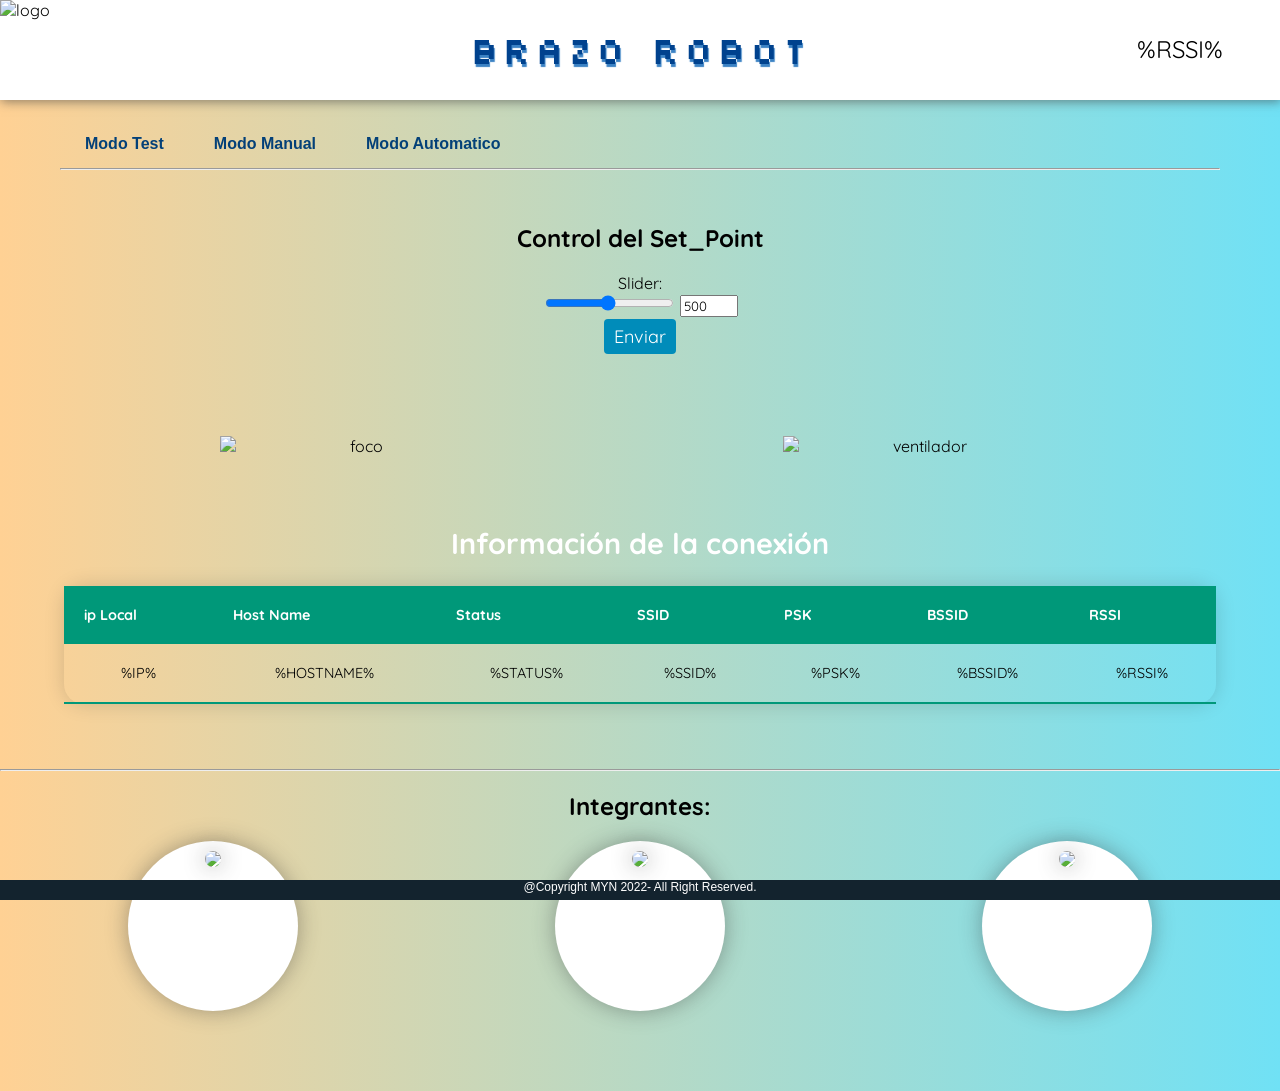
==== data/automatico.html @ e36b6498 "First commit" ====
<!DOCTYPE html>
<html>
  <head>
    <title>LAB 11 | Brazo Robot</title>
    <meta http-equiv="Content-Type" content="text/html;charset=UTF-8">
    <meta name="viewport" content="width=device-width, initial-scale=1">
    <link rel="icon" type="image/png" href="icon.png">
    <link rel="stylesheet" href="https://use.fontawesome.com/releases/v5.7.2/css/all.css" integrity="sha384-fnmOCqbTlWIlj8LyTjo7mOUStjsKC4pOpQbqyi7RrhN7udi9RwhKkMHpvLbHG9Sr" crossorigin="anonymous">
    <link rel="stylesheet" type="text/css" href="index.css">
    <script src="https://code.highcharts.com/highcharts.js"></script>
  </head>
  <body>
    <!--Titulo y conexión WiFi-->
    <header>
      <img src="https://raw.githubusercontent.com/MicaelaGordillo/IOT_2/main/EjemploST_3/images/logo/myn.png" alt="logo">
      <h1 style="z-index: 100; background-color:white;">BRAZO ROBOT</h1>
      <div id="contenedor" style="display: grid;position: absolute; top: 10px;right: 0; width: 200px;">
        <img id="imgPotencia" src="" alt="">
        <p id="valorPotencia">%RSSI%</p>
      </div>
    </header>
    <div style="height: 120px;"></div>

    <!--Menú de navegacion-->
    <div class="menu_superior" style="margin: 0px 60px;">
        <nav>
            <ul>
              <li class="izquierda"><a href="index.html">Modo Test</a></li>
              <li class="izquierda"><a href="manual.html">Modo Manual</a></li>
              <li class="izquierda"><a href="automatico.html">Modo Automatico</a></li>
            </ul>
        </nav>
        <hr>
    </div>
    <div style="height: 25px;"></div>

    <!--Contenido-->
    <div style="display:grid; gap: 40px;">
      <div>
        <center>
          <h2>Control del Set_Point</h2>
          <form action="/SLIDER" method="post">
            Slider:<br>
            <input type="range" id="pwmInput" name="pwmValue" min="0" max="1023" value="500" onchange="updateTextInput(this.value, 'pwmInput', 'textInput')" >
            <input type="number" id="textInput" onchange="updateTextInput(this.value, 'pwmInput', 'textInput')" value="500" style="width:50px">
            <br><button type="submit" value="Submit" onclick="setSetPoint()">Enviar</button>
          </form>
        </center>
      </div>
      <!--Gráfica-->
      <center>
        <div style="min-width: 310px; max-width: 800px;">
          <div id="sensor-LM35" class="container"></div>
        </div>
      </center>
      <!-- Imagenes -->
      <div style="display: grid; grid-template-columns: 45% 45%; gap: 10%; margin: 0px 10vw; margin-bottom: 50px;">
        <div style="display: flex; justify-content: center; align-items: center;">
            <img id="img-foco" src="https://raw.githubusercontent.com/MicaelaGordillo/images_IoT/main/intensidad_foco/intensidad5.png" alt="foco" width="60%">
        </div>
        <div style="display: flex; justify-content: center; align-items: center;">
            <img id="img-ventilador" src="https://raw.githubusercontent.com/MicaelaGordillo/images_IoT/main/ventilador/ventilador.jpg" alt="ventilador" width="60%">
        </div>
      </div>
    </div>
    
    
    <!--Tabla de información de la conexión-->
    <div>
        <center>
        <h1>Información de la conexión</h1> 
        <div style='width: 90vw; transition: 1s;' class='ampliacion'>
        <table class="styled-table">
          <thead>
          <tr><th style=' padding: 20px;'>ip Local</th><th style=' padding: 20px; '>Host Name</th><th style=' padding: 20px; '>Status</th><th style=' padding: 20px; '>SSID</th><th style=' padding: 20px; '>PSK</th><th style=' padding: 20px; '>BSSID</th><th style=' padding: 20px; '>RSSI</th></tr>
          </thead>
          <tr>
          <td style='padding: 20px;text-align: center;'class='changecolor'>
            %IP%  
          </td>
          <td style='padding: 20px;text-align: center;'class='changecolor'>
            %HOSTNAME%
          </td>
          <td style='padding: 20px;text-align: center;'class='changecolor'>
            %STATUS%
          </td>
          <td style='padding: 20px;text-align: center;'class='changecolor'>
            %SSID%
          </td>
          <td style='padding: 20px;text-align: center;'class='changecolor'>
            %PSK% 
          </td>
          <td style='padding: 20px;text-align: center;'class='changecolor'>
            %BSSID%  
          </td>
          <td style='padding: 20px;text-align: center;'class='changecolor' id="valorRSSI">
            %RSSI%
          </td> 
          </tr>
        </table>
      </div>
      </center>
    </div>
    <br><br>

    <!--Logo pinguino-->
    <img id="piplup" src="https://raw.githubusercontent.com/MicaelaGordillo/IOT_2/main/EjemploST_3/images/logo/piplup.png" alt="">
    
    <!--Pie de página-->
    <footer>
      @Copyright MYN 2022- All Right Reserved.
    </footer>
    <hr>
    
    <!-- Fotitos de los integrantes y su información -->
    <center><h2>Integrantes:</h2></center>     
    <div style="display: flex;">
        <!-- Yamil -->
        <div class="profile-card yamil" style="margin: 0 auto;">
            <div class="img">
                <img src="https://raw.githubusercontent.com/MicaelaGordillo/IOT_2/main/EjemploST_3/images/fotos/yamilPFP.jpeg">
            </div>
            <div class="caption">
                <h3>Yamil Barrientos</h3>
                <p>Estudiante</p>
            </div>
        </div>
        <!-- Mica -->
        <div class="profile-card mica" style="margin: 0 auto;">
            <div class="img">
                <img src="https://raw.githubusercontent.com/MicaelaGordillo/IOT_2/main/EjemploST_3/images/fotos/micaPFP.jpeg">
            </div>
            <div class="caption">
                <h3>Micaela Gordillo</h3>
                <p>Estudiante</p>
            </div>
        </div>
        <!-- Nao -->
        <div class="profile-card" style="margin: 0 auto;">
            <div class="img">
                <img src="https://raw.githubusercontent.com/MicaelaGordillo/IOT_2/main/EjemploST_3/images/fotos/IMG_20210715_162333.jpg">
            </div>
            <div class="caption">
                <h3>Naomi Tacachira</h3>
                <p>Estudiante</p>
            </div>
        </div>
    </div>
    <!-- Espacios -->
    <br><br><br><br>
    <script>
      /*Gráfica para el sensor LM35*/
      var sensorLM35 = new Highcharts.Chart({
          chart:{ 
              renderTo:'sensor-LM35' 
          },
          title: { 
              text: 'Sensor LM35' 
          },
          series: [{
            showInLegend: false,
            data: []
          }],
          plotOptions: {
            line: { animation: false,
              dataLabels: { enabled: true }
            },
            series: { color: '#18009c' }
          },
          xAxis: {
            type: 'datetime',
            dateTimeLabelFormats: { second:'%S' }
          },
          yAxis: {
            title: { text: 'Datos del Sensor LM35' }
          },
          credits: { enabled: false }
      });
      /*Función para pedir el valor del sensor LM35 cada 1 segundo*/
      setInterval(function () {
          var xhttp = new XMLHttpRequest();
          xhttp.onreadystatechange = function() {
              if (this.readyState == 4 && this.status == 200) {
                  var x = (new Date()).getTime(), y = parseFloat(this.responseText);
                  console.log(this.responseText);
                  if(sensorLM35.series[0].data.length > 40) {
                      sensorLM35.series[0].addPoint([x, y], true, true, true);
                  } else {
                      sensorLM35.series[0].addPoint([x, y], true, false, true);
                  }
              }
          };
          xhttp.open("GET", "/SensorLM35", true);
          xhttp.send();
      }, 1000 );

      
      function updateTextInput(val, pwmInput, textInput) {
        document.getElementById(pwmInput).value = val; 
        document.getElementById(textInput).value = val; 
      }

      function setSetPoint(){
        var xhttp = new XMLHttpRequest();
          xhttp.onreadystatechange = function() {
              if (this.readyState == 4 && this.status == 200) {
                  console.log(this.responseText);
              }
          };
          xhttp.open("POST", "/SLIDER", true);
          xhttp.send();
      }
      /*Función para cambiar la imagen en base a la conexión WiFi*/
      function actualizarPotencia(){
            var valor = parseInt(document.getElementById("valorPotencia").innerText);
            if (valor >= (-40)) {
                document.getElementById("imgPotencia").src = "https://raw.githubusercontent.com/MicaelaGordillo/images_IoT/main/intensidad_wifi/wifi4.png";
            } else if (valor <(-40) && valor >= (-50)) {
                document.getElementById("imgPotencia").src = "https://raw.githubusercontent.com/MicaelaGordillo/images_IoT/main/intensidad_wifi/wifi3.png";
            } else if (valor < (-50) && valor >= (-60)){
                document.getElementById("imgPotencia").src = "https://raw.githubusercontent.com/MicaelaGordillo/images_IoT/main/intensidad_wifi/wifi2.png";
            } else if (valor < (-60)){
                document.getElementById("imgPotencia").src = "https://raw.githubusercontent.com/MicaelaGordillo/images_IoT/main/intensidad_wifi/wifi1.png";
            }
        }
        /*Función para pedir el valor de la conexión WiFi - cada 10 segundos*/
        setInterval(function ( ) {
            var xhttp = new XMLHttpRequest();
            xhttp.onreadystatechange = function() {
                if (this.readyState == 4 && this.status == 200) {
                    document.getElementById("valorPotencia").innerText = this.responseText;
                    document.getElementById("valorRSSI").innerText = this.responseText;
                    actualizarPotencia();
                }
            };
            xhttp.open("GET", "/RSSI", true);
            xhttp.send();
        }, 10000);
    </script>
</body>
</html>
---- data/index.css ----
@import url('https://fonts.googleapis.com/css2?family=Silkscreen:wght@400;700&display=swap');
@import url('https://fonts.googleapis.com/css2?family=Quicksand:wght@300;400;500&display=swap');
*{
  font-family: 'Quicksand', sans-serif;
}

h1 {
  font-size: 1.8rem; 
  color: white;
}
p { 
  font-size: 1.4rem;
}
.topnav { 
  overflow: hidden; 
  background-color: #0A1128;
}

.content { 
  padding: 5%;
}
.card-grid { 
  max-width: 1200px; 
  margin: 0 auto; 
  display: grid; 
  grid-gap: 2rem; 
  grid-template-columns: repeat(auto-fit, minmax(200px, 1fr));
}
.card { 
  background-color: white; 
  box-shadow: 2px 2px 12px 1px rgba(140,140,140,.5);
}
.card-title { 
  font-size: 1.2rem;
  font-weight: bold;
  color: #034078
}

#piplup{
  width: 100px;
  position: fixed;
  bottom: 0;
  left: 0;
  z-index: 100;
}
body{
  margin: 0;
  padding: 0;
  background: #70e1f5;  /* fallback for old browsers */
  background: -webkit-linear-gradient(to right, #ffd194, #70e1f5);  /* Chrome 10-25, Safari 5.1-6 */
  background: linear-gradient(to right, #ffd194, #70e1f5); /* W3C, IE 10+/ Edge, Firefox 16+, Chrome 26+, Opera 12+, Safari 7+ */

  }
header{
  height: 100px;
  background: white;
  box-shadow: 1px 2px 10px rgba(65, 65, 65, 0.555);
  position: fixed;
  width: 100vw;
  top: 0;
  display: flex;
  z-index: 100;
}
header img{
  height: 100%;
  position: absolute;
}
header h1{
  margin: auto auto;
  font-family: 'Silkscreen', cursive;
  font-weight: 400;
  color: #00428E;
  line-height:60px;
    font-size: 38px;
    letter-spacing: .1em;
    text-shadow: 1px 3px 1px #3B82C4;
      
}
footer{
  height: 20px;
  position: fixed;  
  bottom: 0px;  
  width: 100%;  
  background-color: #13232e;  
  color: white;  
  text-align: center; 
  font-family: 'IBM Plex Sans', sans-serif;
  font-size: 12px;
  z-index: 100;
}
html {
  text-align: center;
}

p {
  font-size: 1.5rem;
}
button {
  display: inline-block;
  background-color: #008CBA;
  border: none;
  border-radius: 4px;
  color: white;
  padding: 6px 10px;
  text-decoration: none;
  font-size: 18px;
  margin: 2px;
  cursor: pointer;
}
.units {
  font-size: 1.2rem;
 }
.sensor-labels {
  font-size: 1.5rem;
  vertical-align:middle;
  padding-bottom: 15px;
}
/* Tarjetas */
.caption .social-links a{
  color: #333;
  margin-right: 15px;
  font-size: 21px;
  transition: .6s;
}
.social-links a:hover{
  color: #0c52a1;
}
.caption{
  text-align: center;
  transform: translateY(-110px);
  opacity: 0;
  transition: .6s;
}
.profile-card:hover .caption{
  opacity: 1;
}
.caption h3{
  font-size: 18px;
}
.caption p{
  font-size: 15px;
  color: #0c52a1;
  margin: 2px 0 9px 0;
}
.profile-card:hover .img{
  transform: translateY(-60px);
}

.profile-card:hover img{
  border-radius: 10px;
}
.profile-card .img{
  position: relative;
  width: 100%;
  height: 100%;
  transition: .6s;
  z-index: 99;
}

.img img{
  width: 100%;
  border-radius: 50%;
  box-shadow: 0 0 22px #3336;
  transition: .6s;
}
.profile-card:hover{
  border-radius: 10px;
  height: 200px;
}
.profile-card{
  position: relative;
  width: 150px;
  height: 150px;
  background: #fff;
  padding: 10px;
  border-radius: 50%;
  box-shadow: 0 0 22px #3336;
  transition: .6s;
}

/*Tabla de información*/
table {
  width: 90vw !important;
}
.styled-table {
  border-radius: 20px;
  border-collapse: collapse;
  margin: 25px 0;
  font-size: 0.9em;
  min-width: 400px;
  box-shadow: 0 0 20px rgba(0, 0, 0, 0.15);
}  
.styled-table thead tr {
  background-color: #009879;
  color: #ffffff;
  text-align: left;
    
}
.styled-table th,
.styled-table td {
  padding: 12px 15px;
    
}
.styled-table tbody tr {
  border-bottom: 1px solid #dddddd;
}

.styled-table tbody tr:nth-of-type(even) {
  background-color: #f3f3f3;
}

.styled-table tbody tr:last-of-type {
  border-bottom: 2px solid #009879;
}
.styled-table tbody tr.active-row {
  font-weight: bold;
  color: #009879;
}

/*--------------------------------------------------------------------------------------------------*/
/*Menu superior*/
.menu_superior {
    display: block;
}
.menu_superior ul {
    list-style: none;
    overflow: hidden;
    margin: 0 !important;
    padding-left: 0;
}
.menu_superior ul li a {
    display: block;
    padding-top: 15px;
    padding-left: 25px;
    padding-right: 25px;
    padding-bottom: 15px;
    color: #034078;
    font-family: 'Roboto', sans-serif;
    font-weight: bold;
    text-decoration: none;
}
.izquierda{
    float: left; 
}
.menu_superior ul li a:hover, .open:hover {
    background: #034078;
    color: white;
}
hr {
    margin-top: 0;
}
/*--------------------------------------------------------------------------------------------------*/
/*Reloj digital*/
.clock{
  width: 550px;
  height: 150px;
  margin: 50px auto;
  display: flex;
  align-items: center;
  justify-content: space-between;
}
.clock div{
  position: relative;
  background-color: #ffffff;
  height: 100%;
  width: 150px;
  display: flex;
  align-items: center;
  justify-content: center;
  font-family: 'Open Sans',sans-serif;
  font-size: 60px;
  color: #202020;
  border-radius: 5px;
  box-shadow: 0 15px 30px rgba(0,0,0,0.3);
  letter-spacing: 3px;
}
.clock span{
  font-weight: bolder;
  font-size: 60px;
  color: #ffffff;
}
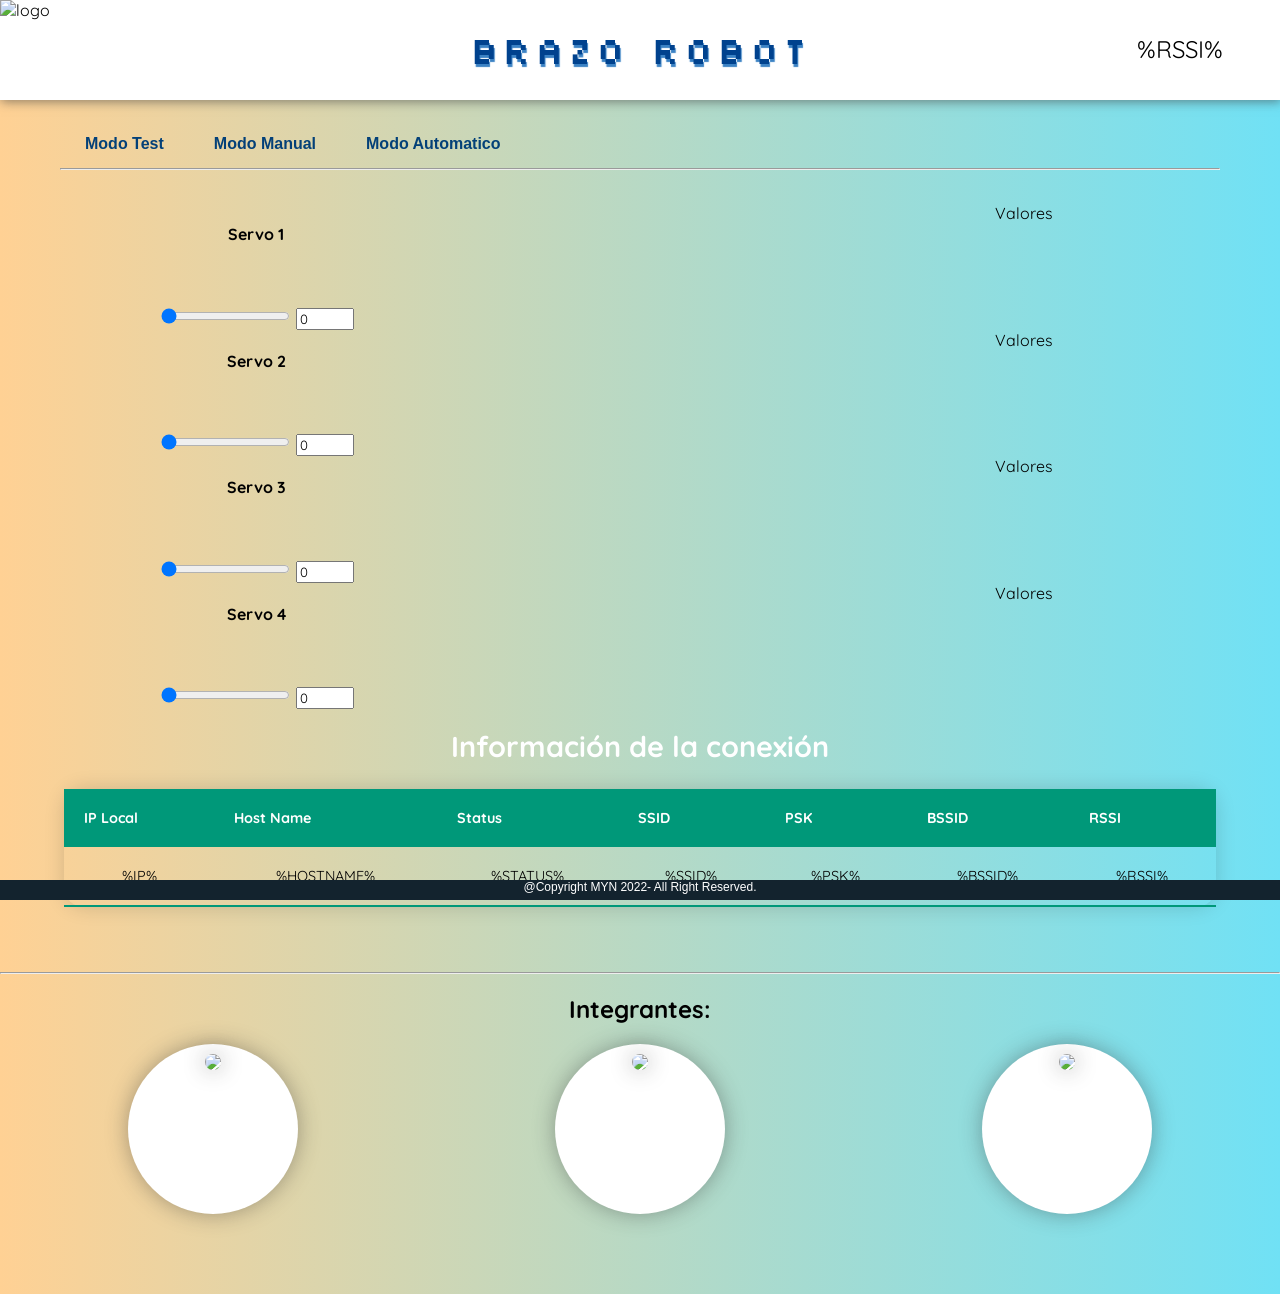
==== commit 6973ffa5: "Diseño listo" ====
--- a/data/automatico.html
+++ b/data/automatico.html
@@ -13,7 +13,7 @@
     <!--Titulo y conexión WiFi-->
     <header>
       <img src="https://raw.githubusercontent.com/MicaelaGordillo/IOT_2/main/EjemploST_3/images/logo/myn.png" alt="logo">
-      <h1 style="z-index: 100; background-color:white;">BRAZO ROBOT</h1>
+      <h1 style="z-index: 100; background-color:white;">BRAZO ROBOT <img style="margin-top: -4px;" src="https://raw.githubusercontent.com/EllieT7/Lab11_Brazo/main/brazito.png" alt=""></h1>
       <div id="contenedor" style="display: grid;position: absolute; top: 10px;right: 0; width: 200px;">
         <img id="imgPotencia" src="" alt="">
         <p id="valorPotencia">%RSSI%</p>
@@ -35,34 +35,55 @@
     <div style="height: 25px;"></div>
 
     <!--Contenido-->
-    <div style="display:grid; gap: 40px;">
+    <div style="display: grid; grid-template-columns: 40% 40%; gap: 20%; margin: auto 0;">
+      <div style="justify-content: center; align-items: center;">
+          <h4>Servo  1</h4>
+          <img style="width: 80px;" src="https://raw.githubusercontent.com/EllieT7/Lab11_Brazo/main/servo.png" alt="">
+          <br><br>
+          <input type="range" id="sliderInput1" onchange="updateTextInput(1, this.value);" value="0">
+          <input type="number" id="textInput1" onchange="updateTextInput(1, this.value);" value="0" style="width:50px">
+      </div>
+      <div style="justify-content: center; align-items: center;">
+          Valores
+      </div>
+    </div>
+    <div style="display: grid; grid-template-columns: 40% 40%; gap: 20%; margin: auto 0;">
+      <div style="justify-content: center; align-items: center;">
+        <h4>Servo 2</h4>
+        <img style="width: 80px;" src="https://raw.githubusercontent.com/EllieT7/Lab11_Brazo/main/servo.png" alt="">
+        <br><br>
+        <input type="range" id="sliderInput2" onchange="updateTextInput(2, this.value);" value="0">
+        <input type="number" id="textInput2" onchange="updateTextInput(2, this.value);" value="0" style="width:50px">
+      </div>
+      <div style="justify-content: center; align-items: center;">
+          Valores
+      </div>
+    </div>
+    <div style="display: grid; grid-template-columns: 40% 40%; gap: 20%; margin: auto 0;">
+      <div style="justify-content: center; align-items: center;">
+        <h4>Servo 3</h4>
+        <img style="width: 80px;" src="https://raw.githubusercontent.com/EllieT7/Lab11_Brazo/main/servo.png" alt="">
+        <br><br>
+        <input type="range" id="sliderInput3" onchange="updateTextInput(3, this.value);" value="0">
+        <input type="number" id="textInput3" onchange="updateTextInput(3, this.value);" value="0" style="width:50px">
+      </div>
       <div>
-        <center>
-          <h2>Control del Set_Point</h2>
-          <form action="/SLIDER" method="post">
-            Slider:<br>
-            <input type="range" id="pwmInput" name="pwmValue" min="0" max="1023" value="500" onchange="updateTextInput(this.value, 'pwmInput', 'textInput')" >
-            <input type="number" id="textInput" onchange="updateTextInput(this.value, 'pwmInput', 'textInput')" value="500" style="width:50px">
-            <br><button type="submit" value="Submit" onclick="setSetPoint()">Enviar</button>
-          </form>
-        </center>
-      </div>
-      <!--Gráfica-->
-      <center>
-        <div style="min-width: 310px; max-width: 800px;">
-          <div id="sensor-LM35" class="container"></div>
-        </div>
-      </center>
-      <!-- Imagenes -->
-      <div style="display: grid; grid-template-columns: 45% 45%; gap: 10%; margin: 0px 10vw; margin-bottom: 50px;">
-        <div style="display: flex; justify-content: center; align-items: center;">
-            <img id="img-foco" src="https://raw.githubusercontent.com/MicaelaGordillo/images_IoT/main/intensidad_foco/intensidad5.png" alt="foco" width="60%">
-        </div>
-        <div style="display: flex; justify-content: center; align-items: center;">
-            <img id="img-ventilador" src="https://raw.githubusercontent.com/MicaelaGordillo/images_IoT/main/ventilador/ventilador.jpg" alt="ventilador" width="60%">
-        </div>
-      </div>
-    </div>
+          Valores
+      </div>
+    </div>
+    <div style="display: grid; grid-template-columns: 40% 40%; gap: 20%; margin: auto 0;">
+      <div style="justify-content: center; align-items: center;">
+        <h4>Servo 4</h4>
+        <img style="width: 80px;" src="https://raw.githubusercontent.com/EllieT7/Lab11_Brazo/main/servo.png" alt="">
+        <br><br>
+        <input type="range" id="sliderInput4" onchange="updateTextInput(4, this.value);" value="0">
+        <input type="number" id="textInput4" onchange="updateTextInput(4, this.value);" value="0" style="width:50px">
+      </div>
+      <div>
+          Valores
+      </div>
+    </div>
+    
     
     
     <!--Tabla de información de la conexión-->
@@ -72,7 +93,7 @@
         <div style='width: 90vw; transition: 1s;' class='ampliacion'>
         <table class="styled-table">
           <thead>
-          <tr><th style=' padding: 20px;'>ip Local</th><th style=' padding: 20px; '>Host Name</th><th style=' padding: 20px; '>Status</th><th style=' padding: 20px; '>SSID</th><th style=' padding: 20px; '>PSK</th><th style=' padding: 20px; '>BSSID</th><th style=' padding: 20px; '>RSSI</th></tr>
+          <tr><th style=' padding: 20px;'>IP Local</th><th style=' padding: 20px; '>Host Name</th><th style=' padding: 20px; '>Status</th><th style=' padding: 20px; '>SSID</th><th style=' padding: 20px; '>PSK</th><th style=' padding: 20px; '>BSSID</th><th style=' padding: 20px; '>RSSI</th></tr>
           </thead>
           <tr>
           <td style='padding: 20px;text-align: center;'class='changecolor'>
@@ -149,57 +170,12 @@
     <!-- Espacios -->
     <br><br><br><br>
     <script>
-      /*Gráfica para el sensor LM35*/
-      var sensorLM35 = new Highcharts.Chart({
-          chart:{ 
-              renderTo:'sensor-LM35' 
-          },
-          title: { 
-              text: 'Sensor LM35' 
-          },
-          series: [{
-            showInLegend: false,
-            data: []
-          }],
-          plotOptions: {
-            line: { animation: false,
-              dataLabels: { enabled: true }
-            },
-            series: { color: '#18009c' }
-          },
-          xAxis: {
-            type: 'datetime',
-            dateTimeLabelFormats: { second:'%S' }
-          },
-          yAxis: {
-            title: { text: 'Datos del Sensor LM35' }
-          },
-          credits: { enabled: false }
-      });
-      /*Función para pedir el valor del sensor LM35 cada 1 segundo*/
-      setInterval(function () {
-          var xhttp = new XMLHttpRequest();
-          xhttp.onreadystatechange = function() {
-              if (this.readyState == 4 && this.status == 200) {
-                  var x = (new Date()).getTime(), y = parseFloat(this.responseText);
-                  console.log(this.responseText);
-                  if(sensorLM35.series[0].data.length > 40) {
-                      sensorLM35.series[0].addPoint([x, y], true, true, true);
-                  } else {
-                      sensorLM35.series[0].addPoint([x, y], true, false, true);
-                  }
-              }
-          };
-          xhttp.open("GET", "/SensorLM35", true);
-          xhttp.send();
-      }, 1000 );
-
-      
-      function updateTextInput(val, pwmInput, textInput) {
-        document.getElementById(pwmInput).value = val; 
-        document.getElementById(textInput).value = val; 
+      function updateTextInput(id, val){ 
+            console.log(val);
+            document.getElementById('sliderInput'+id).value = val; 
+            document.getElementById('textInput'+id).value = val; 
+            servo2.value = val;
       }
-
       function setSetPoint(){
         var xhttp = new XMLHttpRequest();
           xhttp.onreadystatechange = function() {
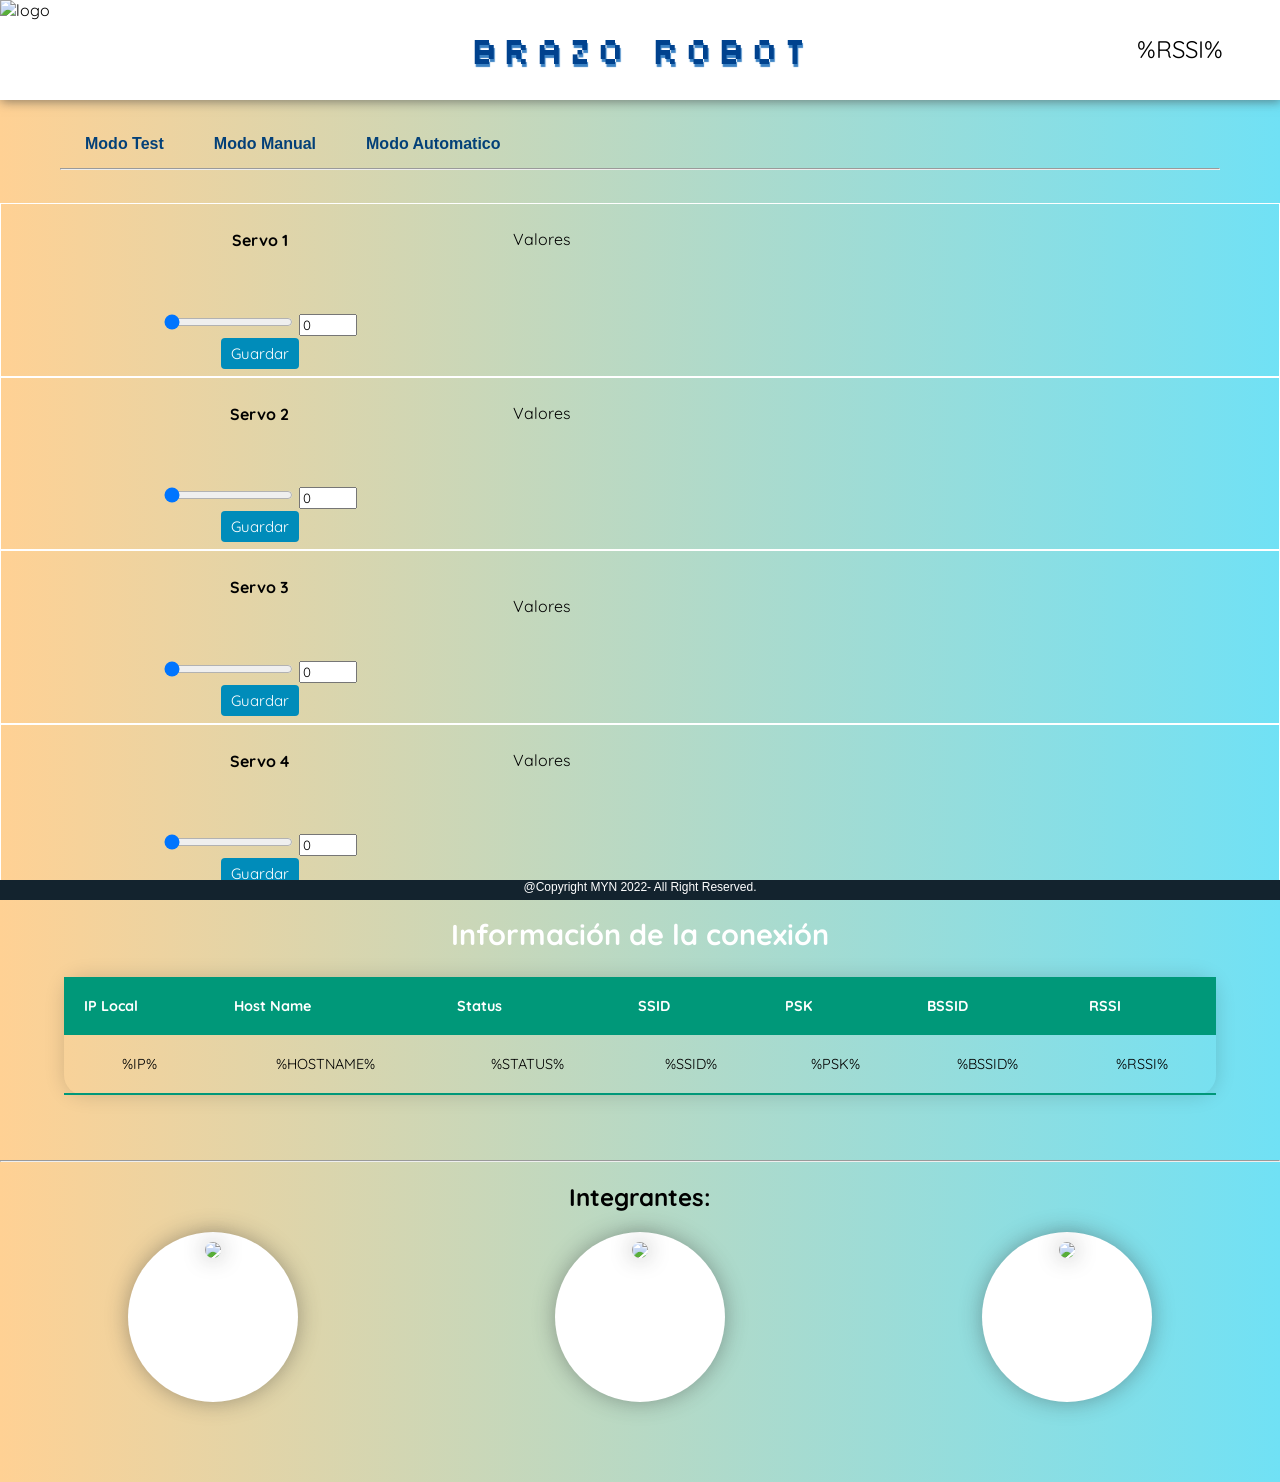
==== commit 7f75711a: "Diseño pestaña - modo automatico" ====
--- a/data/automatico.html
+++ b/data/automatico.html
@@ -35,51 +35,58 @@
     <div style="height: 25px;"></div>
 
     <!--Contenido-->
-    <div style="display: grid; grid-template-columns: 40% 40%; gap: 20%; margin: auto 0;">
+    <div style="display: grid; grid-template-columns: 40% 60%; padding: 5px; border: 1px rgb(255, 255, 255) solid;">
       <div style="justify-content: center; align-items: center;">
           <h4>Servo  1</h4>
           <img style="width: 80px;" src="https://raw.githubusercontent.com/EllieT7/Lab11_Brazo/main/servo.png" alt="">
           <br><br>
           <input type="range" id="sliderInput1" onchange="updateTextInput(1, this.value);" value="0">
           <input type="number" id="textInput1" onchange="updateTextInput(1, this.value);" value="0" style="width:50px">
-      </div>
-      <div style="justify-content: center; align-items: center;">
+          <br><button>Guardar</button>
+      </div>
+      <div style="text-align: left;"><br>
           Valores
       </div>
     </div>
-    <div style="display: grid; grid-template-columns: 40% 40%; gap: 20%; margin: auto 0;">
+    <div style="display: grid; grid-template-columns: 40% 60%; padding: 5px; border: 1px rgb(255, 255, 255) solid;">
       <div style="justify-content: center; align-items: center;">
         <h4>Servo 2</h4>
         <img style="width: 80px;" src="https://raw.githubusercontent.com/EllieT7/Lab11_Brazo/main/servo.png" alt="">
         <br><br>
         <input type="range" id="sliderInput2" onchange="updateTextInput(2, this.value);" value="0">
         <input type="number" id="textInput2" onchange="updateTextInput(2, this.value);" value="0" style="width:50px">
-      </div>
-      <div style="justify-content: center; align-items: center;">
-          Valores
-      </div>
-    </div>
-    <div style="display: grid; grid-template-columns: 40% 40%; gap: 20%; margin: auto 0;">
+        <br><button>Guardar</button>
+      </div>
+      <div style="text-align: left;">
+        <br>  
+        Valores
+      </div>
+    </div>
+    <div style="display: grid; grid-template-columns: 40% 60%; padding: 5px; border: 1px rgb(255, 255, 255) solid;">
       <div style="justify-content: center; align-items: center;">
         <h4>Servo 3</h4>
         <img style="width: 80px;" src="https://raw.githubusercontent.com/EllieT7/Lab11_Brazo/main/servo.png" alt="">
         <br><br>
         <input type="range" id="sliderInput3" onchange="updateTextInput(3, this.value);" value="0">
         <input type="number" id="textInput3" onchange="updateTextInput(3, this.value);" value="0" style="width:50px">
-      </div>
-      <div>
-          Valores
-      </div>
-    </div>
-    <div style="display: grid; grid-template-columns: 40% 40%; gap: 20%; margin: auto 0;">
+        <br><button>Guardar</button>
+      </div>
+      <div style="text-align: left;"><br>
+        <br>  
+        Valores
+      </div>
+    </div>
+    <div style="display: grid; grid-template-columns: 40% 60%; padding: 5px; border: 1px rgb(255, 255, 255) solid;">
       <div style="justify-content: center; align-items: center;">
         <h4>Servo 4</h4>
         <img style="width: 80px;" src="https://raw.githubusercontent.com/EllieT7/Lab11_Brazo/main/servo.png" alt="">
         <br><br>
         <input type="range" id="sliderInput4" onchange="updateTextInput(4, this.value);" value="0">
         <input type="number" id="textInput4" onchange="updateTextInput(4, this.value);" value="0" style="width:50px">
-      </div>
-      <div>
+        <br><button>Guardar</button>
+      </div>
+      <div style="text-align: left;">
+        <br>
           Valores
       </div>
     </div>
--- a/data/index.css
+++ b/data/index.css
@@ -103,7 +103,7 @@
   color: white;
   padding: 6px 10px;
   text-decoration: none;
-  font-size: 18px;
+  font-size: 15px;
   margin: 2px;
   cursor: pointer;
 }
@@ -249,33 +249,3 @@
 hr {
     margin-top: 0;
 }
-/*--------------------------------------------------------------------------------------------------*/
-/*Reloj digital*/
-.clock{
-  width: 550px;
-  height: 150px;
-  margin: 50px auto;
-  display: flex;
-  align-items: center;
-  justify-content: space-between;
-}
-.clock div{
-  position: relative;
-  background-color: #ffffff;
-  height: 100%;
-  width: 150px;
-  display: flex;
-  align-items: center;
-  justify-content: center;
-  font-family: 'Open Sans',sans-serif;
-  font-size: 60px;
-  color: #202020;
-  border-radius: 5px;
-  box-shadow: 0 15px 30px rgba(0,0,0,0.3);
-  letter-spacing: 3px;
-}
-.clock span{
-  font-weight: bolder;
-  font-size: 60px;
-  color: #ffffff;
-}
